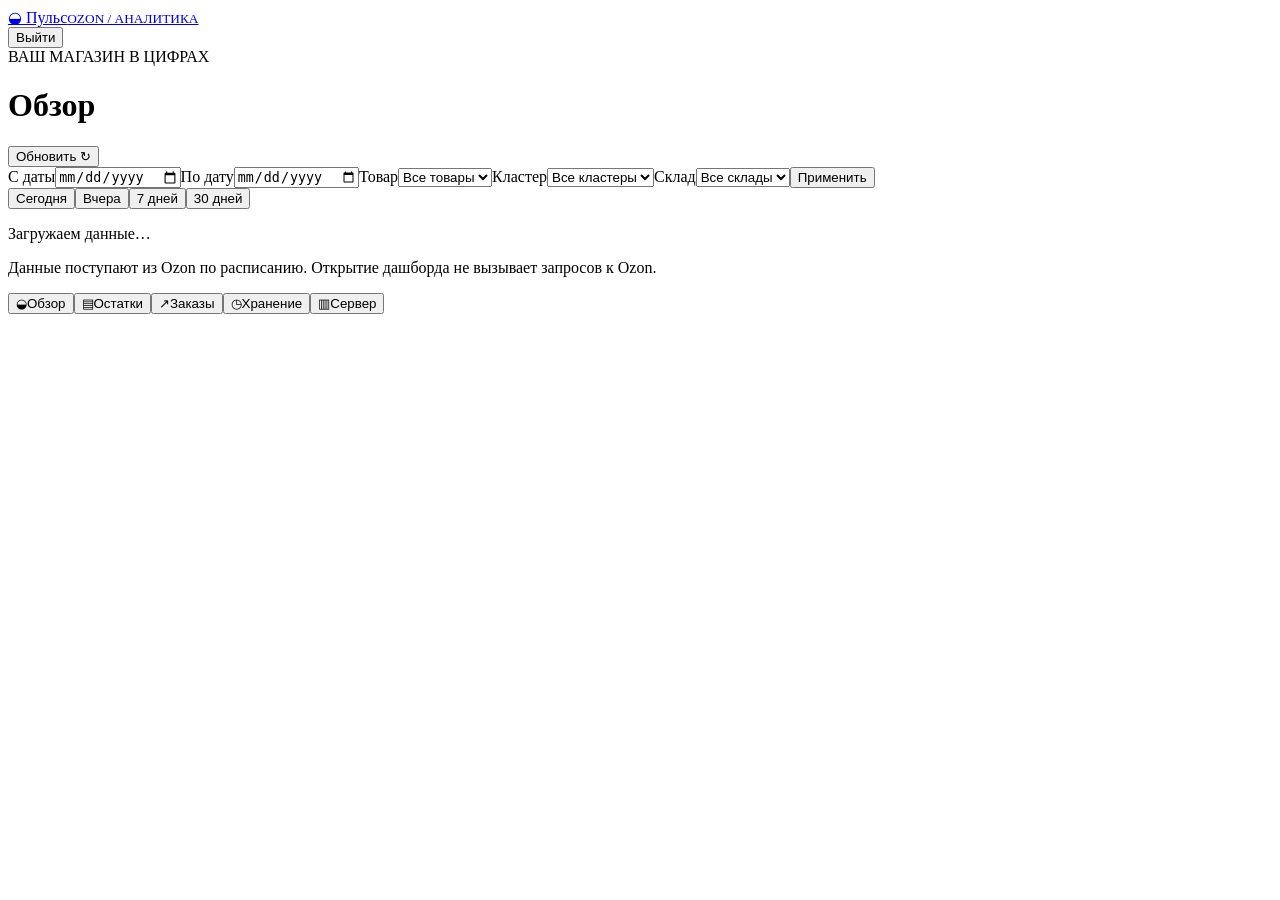
==== src/ozon_analytics/static/index.html @ d1320130 "feat: add authenticated mobile dashboard and stockout forecasts" ====
<!doctype html>
<html lang="ru"><head><meta charset="utf-8"><meta name="viewport" content="width=device-width, initial-scale=1"><meta name="theme-color" content="#123e3b"><link rel="manifest" href="/static/manifest.webmanifest"><link rel="icon" href="/static/icon.svg"><link rel="stylesheet" href="/static/app.css"><title>Ozon · Пульс</title><script src="/static/app.js" defer></script></head>
<body><header class="topbar"><a class="brand" href="/">◒ <span>Пульс<small>OZON / АНАЛИТИКА</small></span></a><form action="/logout" method="post"><button class="quiet" type="submit">Выйти</button></form></header>
<main><div class="heading"><div><span class="eyebrow">ВАШ МАГАЗИН В ЦИФРАХ</span><h1 id="page-title">Обзор</h1></div><button id="refresh" class="quiet">Обновить ↻</button></div>
<section class="filters" aria-label="Фильтры"><label>С даты<input type="date" id="date-from"></label><label>По дату<input type="date" id="date-to"></label><label>Товар<select id="sku"><option value="">Все товары</option></select></label><label>Кластер<select id="cluster"><option value="">Все кластеры</option></select></label><label>Склад<select id="warehouse"><option value="">Все склады</option></select></label><button id="apply">Применить</button></section>
<div class="quick"><button data-period="1">Сегодня</button><button data-period="yesterday">Вчера</button><button data-period="7" class="selected">7 дней</button><button data-period="30">30 дней</button></div>
<p class="meta" id="freshness">Загружаем данные…</p><p id="error" class="notice danger" hidden></p>
<section id="overview" class="page"></section><section id="stocks" class="page" hidden></section><section id="sales" class="page" hidden></section><section id="storage" class="page" hidden></section><section id="server" class="page" hidden></section>
<p class="footnote">Данные поступают из Ozon по расписанию. Открытие дашборда не вызывает запросов к Ozon.</p></main>
<nav class="bottom" aria-label="Разделы"><button data-tab="overview" class="active"><span>◒</span>Обзор</button><button data-tab="stocks"><span>▤</span>Остатки</button><button data-tab="sales"><span>↗</span>Заказы</button><button data-tab="storage"><span>◷</span>Хранение</button><button data-tab="server"><span>▥</span>Сервер</button></nav></body></html>
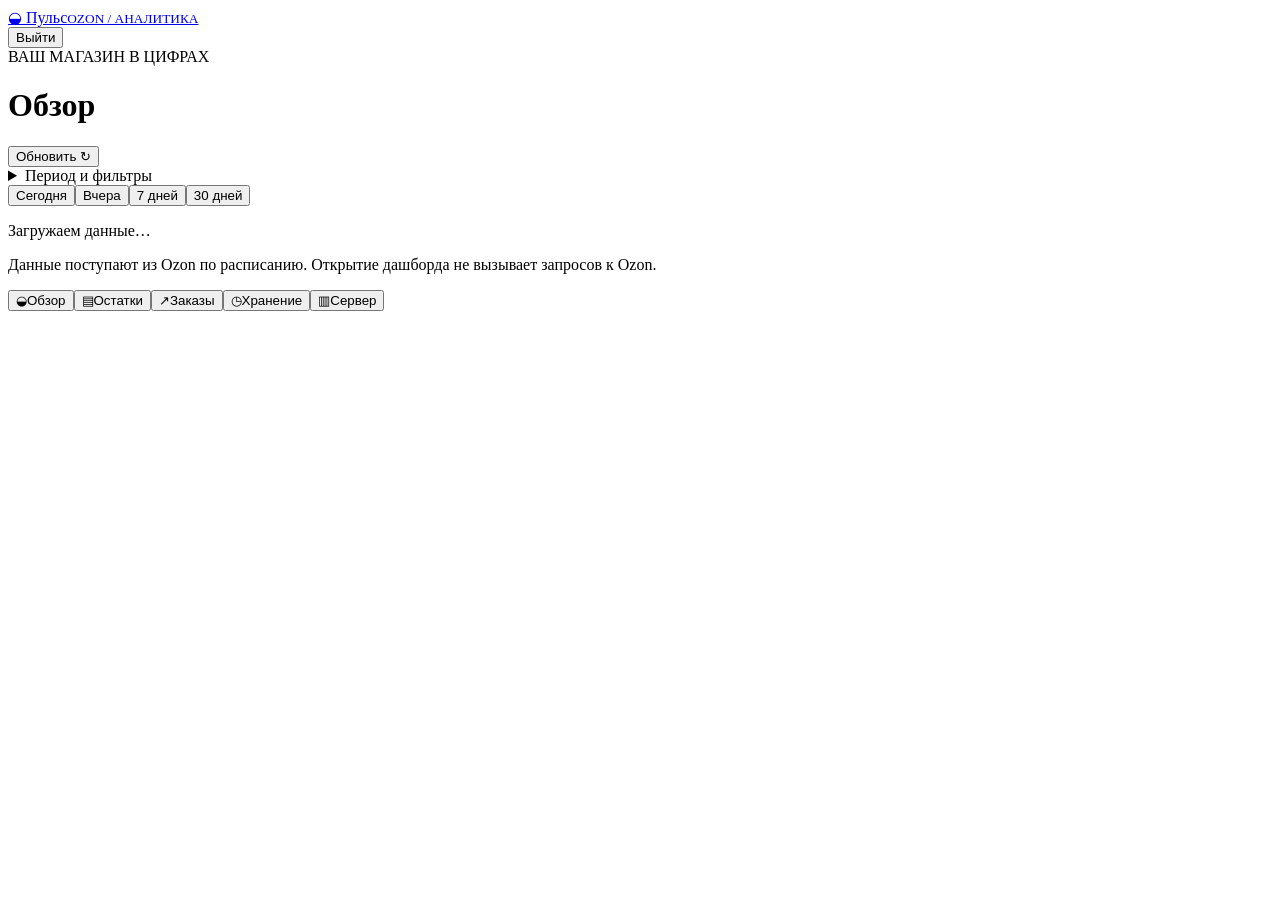
==== commit 2a3345f5: "test: validate API variants, durable throttling and mobile analytics" ====
--- a/src/ozon_analytics/static/index.html
+++ b/src/ozon_analytics/static/index.html
@@ -2,7 +2,7 @@
 <html lang="ru"><head><meta charset="utf-8"><meta name="viewport" content="width=device-width, initial-scale=1"><meta name="theme-color" content="#123e3b"><link rel="manifest" href="/static/manifest.webmanifest"><link rel="icon" href="/static/icon.svg"><link rel="stylesheet" href="/static/app.css"><title>Ozon · Пульс</title><script src="/static/app.js" defer></script></head>
 <body><header class="topbar"><a class="brand" href="/">◒ <span>Пульс<small>OZON / АНАЛИТИКА</small></span></a><form action="/logout" method="post"><button class="quiet" type="submit">Выйти</button></form></header>
 <main><div class="heading"><div><span class="eyebrow">ВАШ МАГАЗИН В ЦИФРАХ</span><h1 id="page-title">Обзор</h1></div><button id="refresh" class="quiet">Обновить ↻</button></div>
-<section class="filters" aria-label="Фильтры"><label>С даты<input type="date" id="date-from"></label><label>По дату<input type="date" id="date-to"></label><label>Товар<select id="sku"><option value="">Все товары</option></select></label><label>Кластер<select id="cluster"><option value="">Все кластеры</option></select></label><label>Склад<select id="warehouse"><option value="">Все склады</option></select></label><button id="apply">Применить</button></section>
+<details class="filter-panel" id="filter-panel"><summary id="filter-summary">Период и фильтры</summary><section class="filters" aria-label="Фильтры"><label>С даты<input type="date" id="date-from"></label><label>По дату<input type="date" id="date-to"></label><label>Товар<select id="sku"><option value="">Все товары</option></select></label><label>Кластер<select id="cluster"><option value="">Все кластеры</option></select></label><label>Склад<select id="warehouse"><option value="">Все склады</option></select></label><button id="apply">Применить</button></section></details>
 <div class="quick"><button data-period="1">Сегодня</button><button data-period="yesterday">Вчера</button><button data-period="7" class="selected">7 дней</button><button data-period="30">30 дней</button></div>
 <p class="meta" id="freshness">Загружаем данные…</p><p id="error" class="notice danger" hidden></p>
 <section id="overview" class="page"></section><section id="stocks" class="page" hidden></section><section id="sales" class="page" hidden></section><section id="storage" class="page" hidden></section><section id="server" class="page" hidden></section>
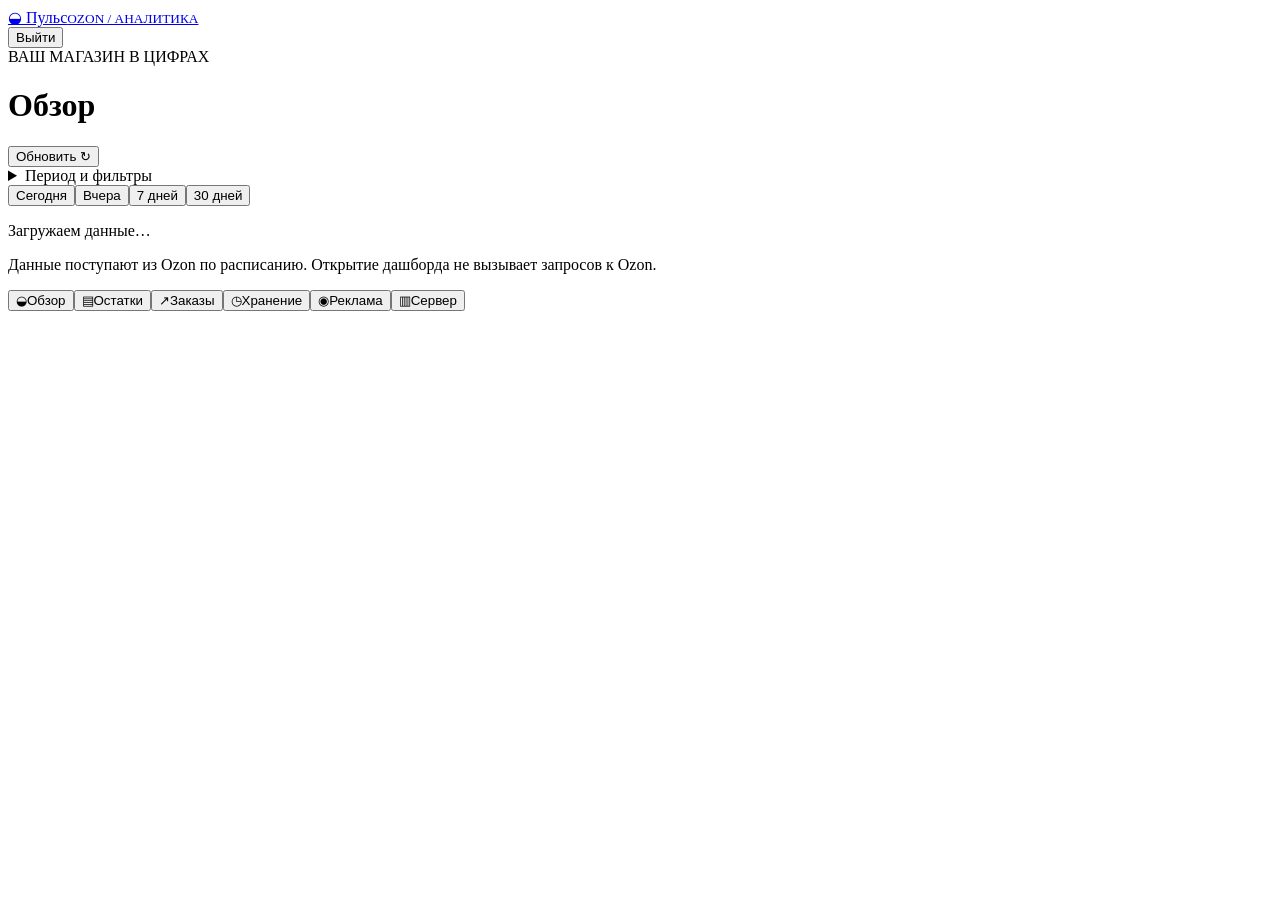
==== commit 7da59681: "Add lazy mobile advertising tab with CPC and CPO dashboards" ====
--- a/src/ozon_analytics/static/index.html
+++ b/src/ozon_analytics/static/index.html
@@ -1,10 +1,10 @@
 <!doctype html>
-<html lang="ru"><head><meta charset="utf-8"><meta name="viewport" content="width=device-width, initial-scale=1"><meta name="theme-color" content="#123e3b"><link rel="manifest" href="/static/manifest.webmanifest"><link rel="icon" href="/static/icon.svg"><link rel="stylesheet" href="/static/app.css"><title>Ozon · Пульс</title><script src="/static/app.js" defer></script></head>
+<html lang="ru"><head><meta charset="utf-8"><meta name="viewport" content="width=device-width, initial-scale=1"><meta name="theme-color" content="#123e3b"><link rel="manifest" href="/static/manifest.webmanifest"><link rel="icon" href="/static/icon.svg"><link rel="stylesheet" href="/static/app.css"><title>Ozon · Пульс</title><script src="/static/app.js" defer></script><script src="/static/advertising.js" defer></script></head>
 <body><header class="topbar"><a class="brand" href="/">◒ <span>Пульс<small>OZON / АНАЛИТИКА</small></span></a><form action="/logout" method="post"><button class="quiet" type="submit">Выйти</button></form></header>
 <main><div class="heading"><div><span class="eyebrow">ВАШ МАГАЗИН В ЦИФРАХ</span><h1 id="page-title">Обзор</h1></div><button id="refresh" class="quiet">Обновить ↻</button></div>
-<details class="filter-panel" id="filter-panel"><summary id="filter-summary">Период и фильтры</summary><section class="filters" aria-label="Фильтры"><label>С даты<input type="date" id="date-from"></label><label>По дату<input type="date" id="date-to"></label><label>Товар<select id="sku"><option value="">Все товары</option></select></label><label>Кластер<select id="cluster"><option value="">Все кластеры</option></select></label><label>Склад<select id="warehouse"><option value="">Все склады</option></select></label><button id="apply">Применить</button></section></details>
+<details class="filter-panel" id="filter-panel"><summary id="filter-summary">Период и фильтры</summary><section class="filters" aria-label="Фильтры"><label>С даты<input type="date" id="date-from"></label><label>По дату<input type="date" id="date-to"></label><label>Товар<select id="sku"><option value="">Все товары</option></select></label><label>Кластер<select id="cluster"><option value="">Все кластеры</option></select></label><label>Склад<select id="warehouse"><option value="">Все склады</option></select></label><label id="campaign-filter" hidden>Рекламная кампания<select id="campaign"><option value="">Все кампании CPC</option></select></label><button id="apply">Применить</button></section></details>
 <div class="quick"><button data-period="1">Сегодня</button><button data-period="yesterday">Вчера</button><button data-period="7" class="selected">7 дней</button><button data-period="30">30 дней</button></div>
 <p class="meta" id="freshness">Загружаем данные…</p><p id="error" class="notice danger" hidden></p>
-<section id="overview" class="page"></section><section id="stocks" class="page" hidden></section><section id="sales" class="page" hidden></section><section id="storage" class="page" hidden></section><section id="server" class="page" hidden></section>
+<section id="overview" class="page"></section><section id="stocks" class="page" hidden></section><section id="sales" class="page" hidden></section><section id="storage" class="page" hidden></section><section id="server" class="page" hidden></section><section id="advertising" class="page" hidden></section>
 <p class="footnote">Данные поступают из Ozon по расписанию. Открытие дашборда не вызывает запросов к Ozon.</p></main>
-<nav class="bottom" aria-label="Разделы"><button data-tab="overview" class="active"><span>◒</span>Обзор</button><button data-tab="stocks"><span>▤</span>Остатки</button><button data-tab="sales"><span>↗</span>Заказы</button><button data-tab="storage"><span>◷</span>Хранение</button><button data-tab="server"><span>▥</span>Сервер</button></nav></body></html>
+<nav class="bottom" aria-label="Разделы"><button data-tab="overview" class="active"><span>◒</span>Обзор</button><button data-tab="stocks"><span>▤</span>Остатки</button><button data-tab="sales"><span>↗</span>Заказы</button><button data-tab="storage"><span>◷</span>Хранение</button><button data-tab="advertising"><span>◉</span>Реклама</button><button data-tab="server"><span>▥</span>Сервер</button></nav></body></html>
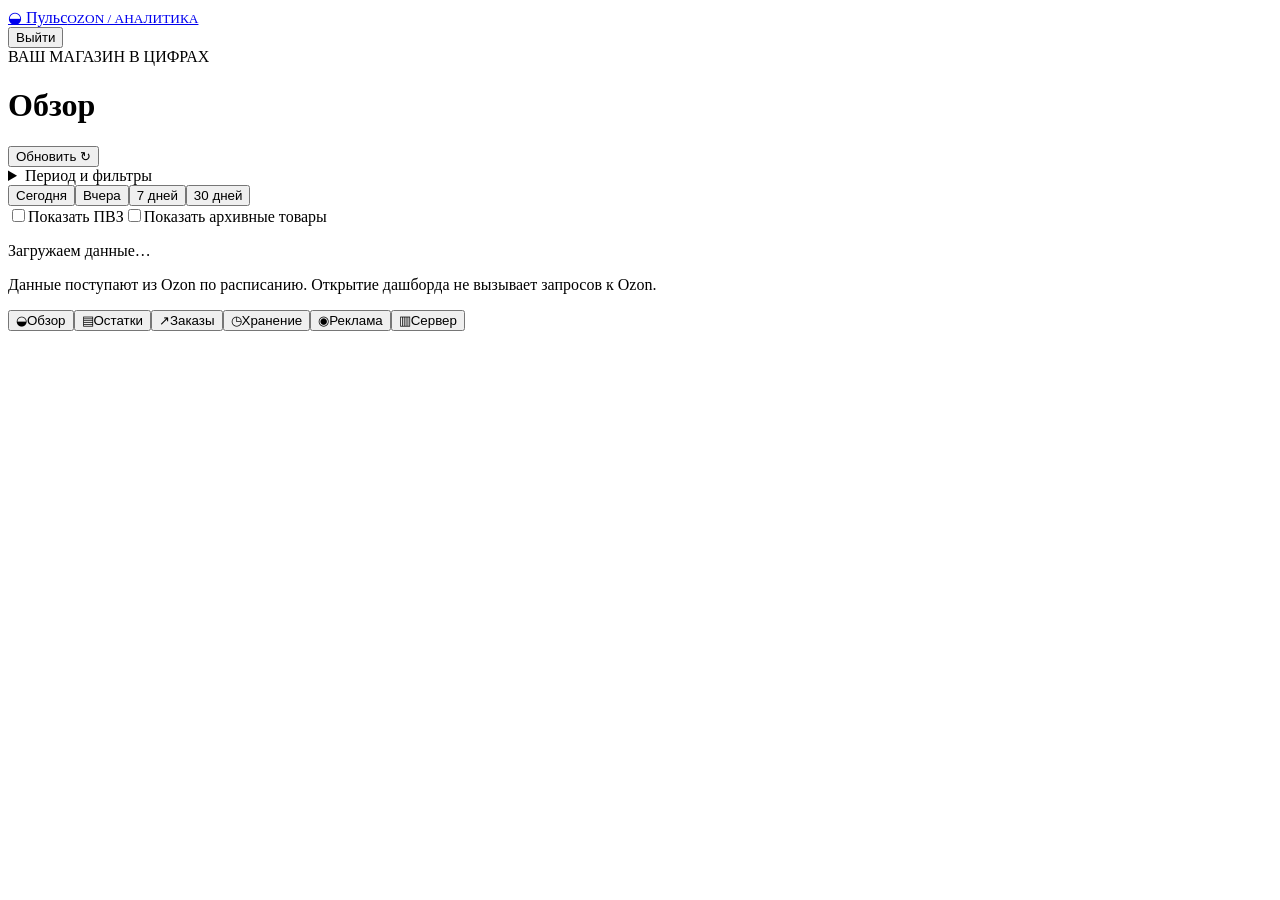
==== commit ee169894: "Clarify stock statuses and separate pickup and archive filters" ====
--- a/src/ozon_analytics/static/index.html
+++ b/src/ozon_analytics/static/index.html
@@ -1,9 +1,10 @@
 <!doctype html>
-<html lang="ru"><head><meta charset="utf-8"><meta name="viewport" content="width=device-width, initial-scale=1"><meta name="theme-color" content="#123e3b"><link rel="manifest" href="/static/manifest.webmanifest"><link rel="icon" href="/static/icon.svg"><link rel="stylesheet" href="/static/app.css"><title>Ozon · Пульс</title><script src="/static/app.js" defer></script><script src="/static/advertising.js" defer></script></head>
+<html lang="ru"><head><meta charset="utf-8"><meta name="viewport" content="width=device-width, initial-scale=1"><meta name="theme-color" content="#123e3b"><link rel="manifest" href="/static/manifest.webmanifest"><link rel="icon" href="/static/icon.svg"><link rel="stylesheet" href="/static/app.css"><title>Ozon · Пульс</title><script src="/static/stocks.js" defer></script><script src="/static/app.js" defer></script><script src="/static/advertising.js" defer></script></head>
 <body><header class="topbar"><a class="brand" href="/">◒ <span>Пульс<small>OZON / АНАЛИТИКА</small></span></a><form action="/logout" method="post"><button class="quiet" type="submit">Выйти</button></form></header>
 <main><div class="heading"><div><span class="eyebrow">ВАШ МАГАЗИН В ЦИФРАХ</span><h1 id="page-title">Обзор</h1></div><button id="refresh" class="quiet">Обновить ↻</button></div>
 <details class="filter-panel" id="filter-panel"><summary id="filter-summary">Период и фильтры</summary><section class="filters" aria-label="Фильтры"><label>С даты<input type="date" id="date-from"></label><label>По дату<input type="date" id="date-to"></label><label>Товар<select id="sku"><option value="">Все товары</option></select></label><label>Кластер<select id="cluster"><option value="">Все кластеры</option></select></label><label>Склад<select id="warehouse"><option value="">Все склады</option></select></label><label id="campaign-filter" hidden>Рекламная кампания<select id="campaign"><option value="">Все кампании CPC</option></select></label><button id="apply">Применить</button></section></details>
 <div class="quick"><button data-period="1">Сегодня</button><button data-period="yesterday">Вчера</button><button data-period="7" class="selected">7 дней</button><button data-period="30">30 дней</button></div>
+<div id="stock-options" class="stock-options"><label><input type="checkbox" id="include-pickup">Показать ПВЗ</label><label><input type="checkbox" id="include-archived">Показать архивные товары</label></div>
 <p class="meta" id="freshness">Загружаем данные…</p><p id="error" class="notice danger" hidden></p>
 <section id="overview" class="page"></section><section id="stocks" class="page" hidden></section><section id="sales" class="page" hidden></section><section id="storage" class="page" hidden></section><section id="server" class="page" hidden></section><section id="advertising" class="page" hidden></section>
 <p class="footnote">Данные поступают из Ozon по расписанию. Открытие дашборда не вызывает запросов к Ozon.</p></main>
